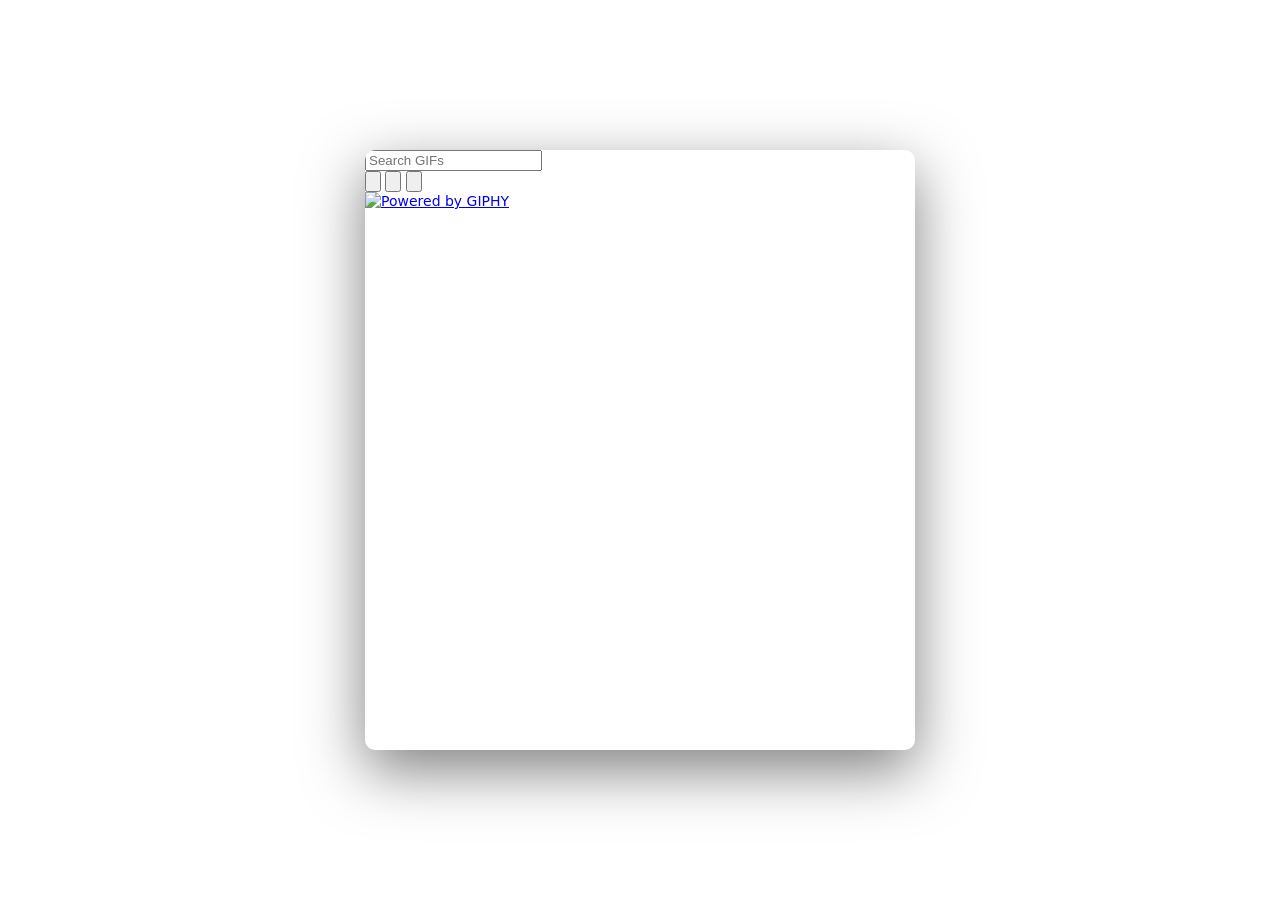
==== server/index.html @ 8c276459 "Serve the popup as a standalone web app at gifgo.app server/index.html mirrors popup.html but runs o" ====
<!DOCTYPE html>
<html>
<head>
    <meta charset="utf-8">
    <meta name="viewport" content="width=device-width, initial-scale=1">
    <title>GifGo</title>
    <link rel="manifest" href="manifest.webmanifest">
    <link rel="stylesheet" href="css/popup.css">
    <style>
        /* Page shell for running the popup UI standalone, outside the
           browser action popup it was designed for. css/popup.css stays
           untouched: its rules still size and color #gifgo-app exactly like
           they size html/body inside the extension, just retargeted here. */
        html, body {
            width: auto;
            height: auto;
            min-height: 100vh;
            margin: 0;
            display: flex;
            align-items: center;
            justify-content: center;
            background: var(--base03);
        }
        #gifgo-app {
            width: 550px;
            height: 600px;
            display: flex;
            flex-direction: column;
            background: var(--base03) url('images/starfield.gif') repeat;
            color: var(--base0);
            font: 14px/1.4 system-ui, sans-serif;
            border-radius: 10px;
            overflow: hidden;
            box-shadow: 0 20px 60px rgba(0, 0, 0, 0.5);
        }
    </style>
    <script src="chrome-shim.js"></script>
    <script type="module" src="js/popup.js"></script>
</head>
<body>
    <div id="gifgo-app">
        <header id="topbar">
            <div id="searchBox">
                <input type="text" id="searchInput" placeholder="Search GIFs" autocomplete="off">
                <button type="button" id="clearSearchButton" title="Clear search" hidden>
                    <svg viewBox="0 0 24 24" fill="none" stroke="currentColor" stroke-width="2" stroke-linecap="round" stroke-linejoin="round"><line x1="18" y1="6" x2="6" y2="18"/><line x1="6" y1="6" x2="18" y2="18"/></svg>
                </button>
            </div>
            <button type="button" id="searchButton" class="icon-btn primary" title="Search">
                <svg viewBox="0 0 24 24" fill="none" stroke="currentColor" stroke-width="2" stroke-linecap="round" stroke-linejoin="round"><circle cx="11" cy="11" r="8"/><line x1="21" y1="21" x2="16.65" y2="16.65"/></svg>
            </button>
            <button type="button" id="favoritesButton" class="icon-btn" title="Favorites">
                <svg viewBox="0 0 24 24" fill="none" stroke="currentColor" stroke-width="2" stroke-linecap="round" stroke-linejoin="round"><path d="M20.84 4.61a5.5 5.5 0 0 0-7.78 0L12 5.67l-1.06-1.06a5.5 5.5 0 0 0-7.78 7.78l1.06 1.06L12 21.23l7.78-7.78 1.06-1.06a5.5 5.5 0 0 0 0-7.78z"/></svg>
            </button>
            <button type="button" id="settingsButton" class="icon-btn" title="Settings">
                <svg viewBox="0 0 24 24" fill="none" stroke="currentColor" stroke-width="2" stroke-linecap="round" stroke-linejoin="round"><line x1="4" y1="21" x2="4" y2="14"/><line x1="4" y1="10" x2="4" y2="3"/><line x1="12" y1="21" x2="12" y2="12"/><line x1="12" y1="8" x2="12" y2="3"/><line x1="20" y1="21" x2="20" y2="16"/><line x1="20" y1="12" x2="20" y2="3"/><line x1="1" y1="14" x2="7" y2="14"/><line x1="9" y1="8" x2="15" y2="8"/><line x1="17" y1="16" x2="23" y2="16"/></svg>
            </button>
        </header>

        <main id="content">
            <div id="results"></div>

            <section id="settingsPanel" hidden>
                <p id="settingsNote" class="note" hidden></p>

                <h2>GIF source</h2>
                <label>Provider
                    <select id="providerSelect">
                        <option value="klipy">Klipy (no key needed)</option>
                        <option value="giphy">Giphy (your own key)</option>
                    </select>
                </label>

                <div id="giphyKeySection">
                    <h2>Giphy API key</h2>
                    <input type="password" id="apiKeyInput" placeholder="Enter your Giphy API key" autocomplete="off">
                    <p class="hint">Get a free key at <a href="https://developers.giphy.com/" target="_blank">developers.giphy.com</a> &rarr; Create an App &rarr; API.</p>
                    <div class="row">
                        <button type="button" id="saveKeyButton" class="btn primary">Save key</button>
                        <button type="button" id="removeKeyButton" class="btn danger">Remove</button>
                        <span id="keyStatus" class="hint"></span>
                    </div>
                </div>

                <h2>Defaults</h2>
                <label>Click-to-copy action
                    <select id="defaultActionSelect">
                        <option value="linkSmall">Copy link (small)</option>
                        <option value="linkBig">Copy link (big)</option>
                        <option value="imageSmall">Copy image (small)</option>
                        <option value="imageBig">Copy image (big)</option>
                    </select>
                </label>
                <label>Results per search
                    <select id="limitSelect">
                        <option value="10">10</option>
                        <option value="20">20</option>
                        <option value="30">30</option>
                        <option value="40">40</option>
                        <option value="50">50</option>
                    </select>
                </label>
                <label>Max rating
                    <select id="ratingSelect">
                        <option value="g">G</option>
                        <option value="pg">PG</option>
                        <option value="pg-13">PG-13</option>
                        <option value="r">R</option>
                    </select>
                </label>
                <label>Close after copying
                    <input type="checkbox" id="autoCloseCheck">
                </label>
                <label>Search as you type
                    <input type="checkbox" id="liveSearchCheck">
                </label>
                <p class="hint">Live search is snappy but hungry: free API keys are rate-limited,
                    and each keystroke pause costs a request.</p>
                <p class="hint">Defaults save automatically and stay on this device. Unlike the
                    Chrome extension, they don't sync across browsers.</p>
            </section>
        </main>

        <footer id="footer">
            <a id="giphyAttribution" href="https://giphy.com/" target="_blank">
                <img src="images/giphy_attribution.gif" alt="Powered by GIPHY">
            </a>
            <a id="klipyAttribution" class="klipy-attribution" href="https://klipy.com/" target="_blank" hidden>Powered by KLIPY</a>
        </footer>
    </div>

    <script>
        if ('serviceWorker' in navigator) navigator.serviceWorker.register('sw.js');
    </script>
</body>
</html>
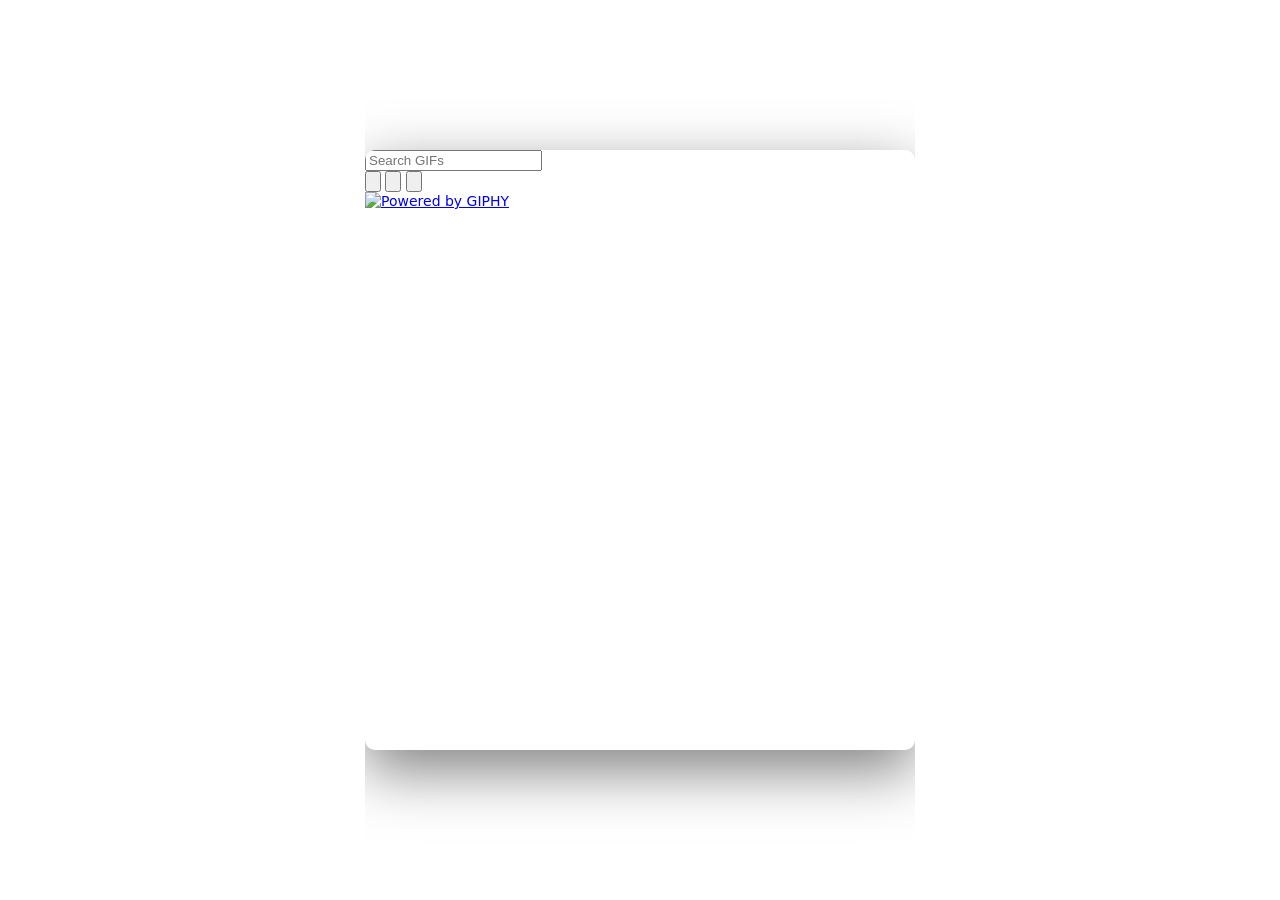
==== commit a1889a51: "Size the PWA window and use Klipy's real attribution badge The web app's fixed 550x600 box was letti" ====
--- a/server/index.html
+++ b/server/index.html
@@ -20,6 +20,14 @@
             align-items: center;
             justify-content: center;
             background: var(--base03);
+            /* #gifgo-app is a fixed 550x600 box. If the window's actual
+               viewport ever ends up shorter than that (a PWA's title bar
+               eats into it in a way the extension popup never has to deal
+               with), overflow here would otherwise draw the browser's
+               default, unstyled scrollbar around the whole page, visibly
+               different from #content's custom one. Clip instead: the
+               resize script below is what actually prevents the mismatch. */
+            overflow: hidden;
         }
         #gifgo-app {
             width: 550px;
@@ -108,7 +116,7 @@
                         <option value="r">R</option>
                     </select>
                 </label>
-                <label>Close after copying
+                <label id="autoCloseRow">Close after copying
                     <input type="checkbox" id="autoCloseCheck">
                 </label>
                 <label>Search as you type
@@ -125,11 +133,25 @@
             <a id="giphyAttribution" href="https://giphy.com/" target="_blank">
                 <img src="images/giphy_attribution.gif" alt="Powered by GIPHY">
             </a>
-            <a id="klipyAttribution" class="klipy-attribution" href="https://klipy.com/" target="_blank" hidden>Powered by KLIPY</a>
+            <a id="klipyAttribution" href="https://klipy.com/" target="_blank" hidden>
+                <img src="images/klipy_attribution.png" alt="Powered by KLIPY">
+            </a>
         </footer>
     </div>
 
     <script>
+        // Only in the installed PWA (never a regular tab, where resizeTo is
+        // blocked anyway): size the window so its content viewport is
+        // exactly 550x600, the fixed size the whole UI assumes. resizeTo
+        // sets the outer window size including its title bar, so measure
+        // that overhead (outerHeight - innerHeight, same idea for width)
+        // and add it in, rather than sizing the window itself to 550x600
+        // and leaving the actual content area short.
+        if (window.matchMedia('(display-mode: standalone)').matches) {
+            const chromeWidth = window.outerWidth - window.innerWidth;
+            const chromeHeight = window.outerHeight - window.innerHeight;
+            window.resizeTo(550 + chromeWidth, 600 + chromeHeight);
+        }
         if ('serviceWorker' in navigator) navigator.serviceWorker.register('sw.js');
     </script>
 </body>
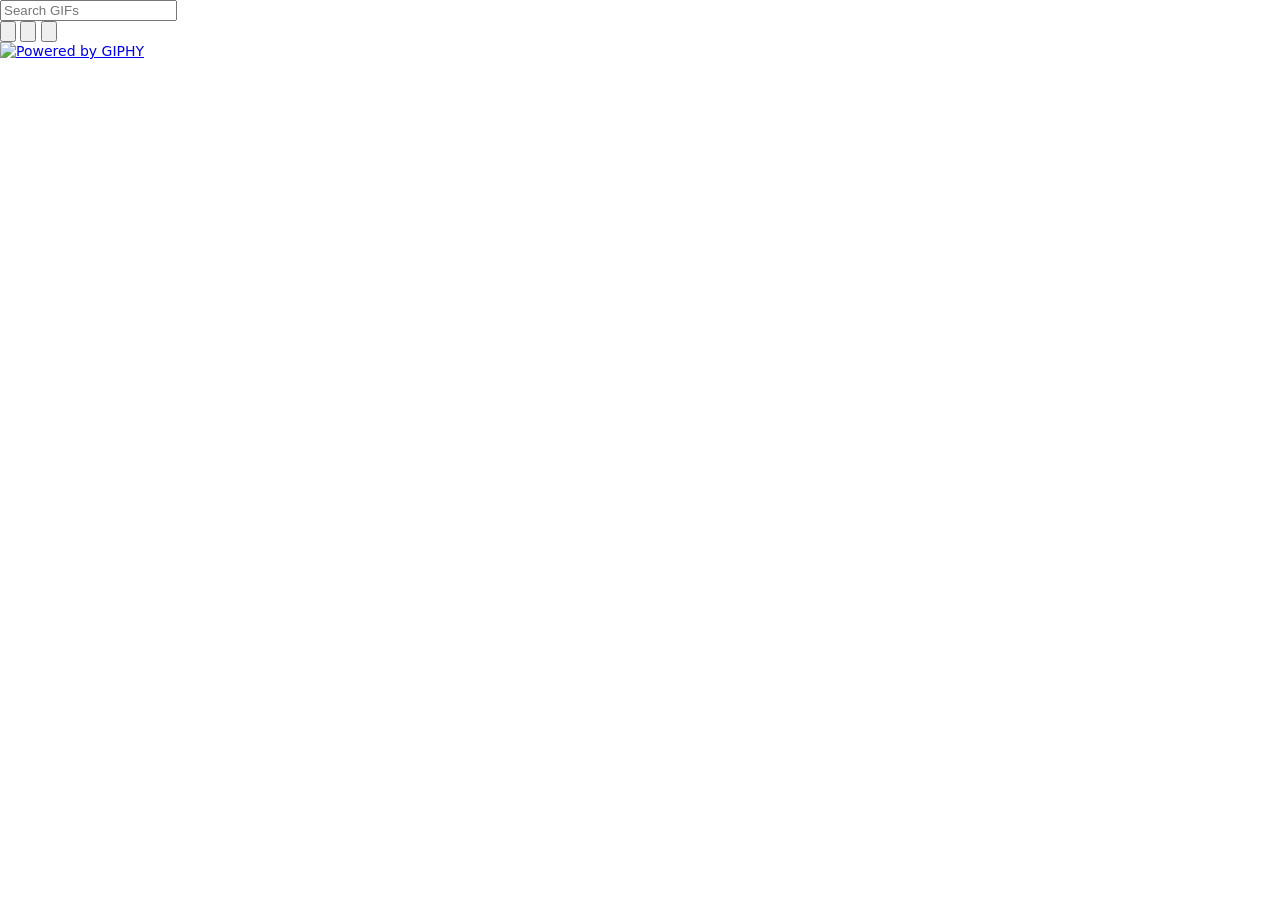
==== commit 515cc131: "Let the web app fill its window instead of sitting in a card The standalone shell wrapped the UI in " ====
--- a/server/index.html
+++ b/server/index.html
@@ -9,37 +9,32 @@
     <style>
         /* Page shell for running the popup UI standalone, outside the
            browser action popup it was designed for. css/popup.css stays
-           untouched: its rules still size and color #gifgo-app exactly like
-           they size html/body inside the extension, just retargeted here. */
+           untouched: #gifgo-app takes exactly the rules that file gives
+           html/body inside the extension, sized to the window rather than
+           to a fixed 550x600, so the starfield and the top bar extend to
+           whatever size the window is instead of sitting in a letterbox.
+           No border-radius and no box-shadow on purpose: #topbar rounds its
+           own bottom corners, and rounding this box on top of that squared
+           off the wrong end of it. */
         html, body {
-            width: auto;
-            height: auto;
-            min-height: 100vh;
+            width: 100%;
+            height: 100%;
             margin: 0;
-            display: flex;
-            align-items: center;
-            justify-content: center;
-            background: var(--base03);
-            /* #gifgo-app is a fixed 550x600 box. If the window's actual
-               viewport ever ends up shorter than that (a PWA's title bar
-               eats into it in a way the extension popup never has to deal
-               with), overflow here would otherwise draw the browser's
-               default, unstyled scrollbar around the whole page, visibly
-               different from #content's custom one. Clip instead: the
-               resize script below is what actually prevents the mismatch. */
+            /* Nothing here should ever scroll: #content is the scroller and
+               it draws the custom magenta scrollbar. Without this, anything
+               overflowing the window gets the browser's own default
+               scrollbar around the whole page, which reads as a completely
+               different control. */
             overflow: hidden;
         }
         #gifgo-app {
-            width: 550px;
-            height: 600px;
+            width: 100%;
+            height: 100%;
             display: flex;
             flex-direction: column;
             background: var(--base03) url('images/starfield.gif') repeat;
             color: var(--base0);
             font: 14px/1.4 system-ui, sans-serif;
-            border-radius: 10px;
-            overflow: hidden;
-            box-shadow: 0 20px 60px rgba(0, 0, 0, 0.5);
         }
     </style>
     <script src="chrome-shim.js"></script>
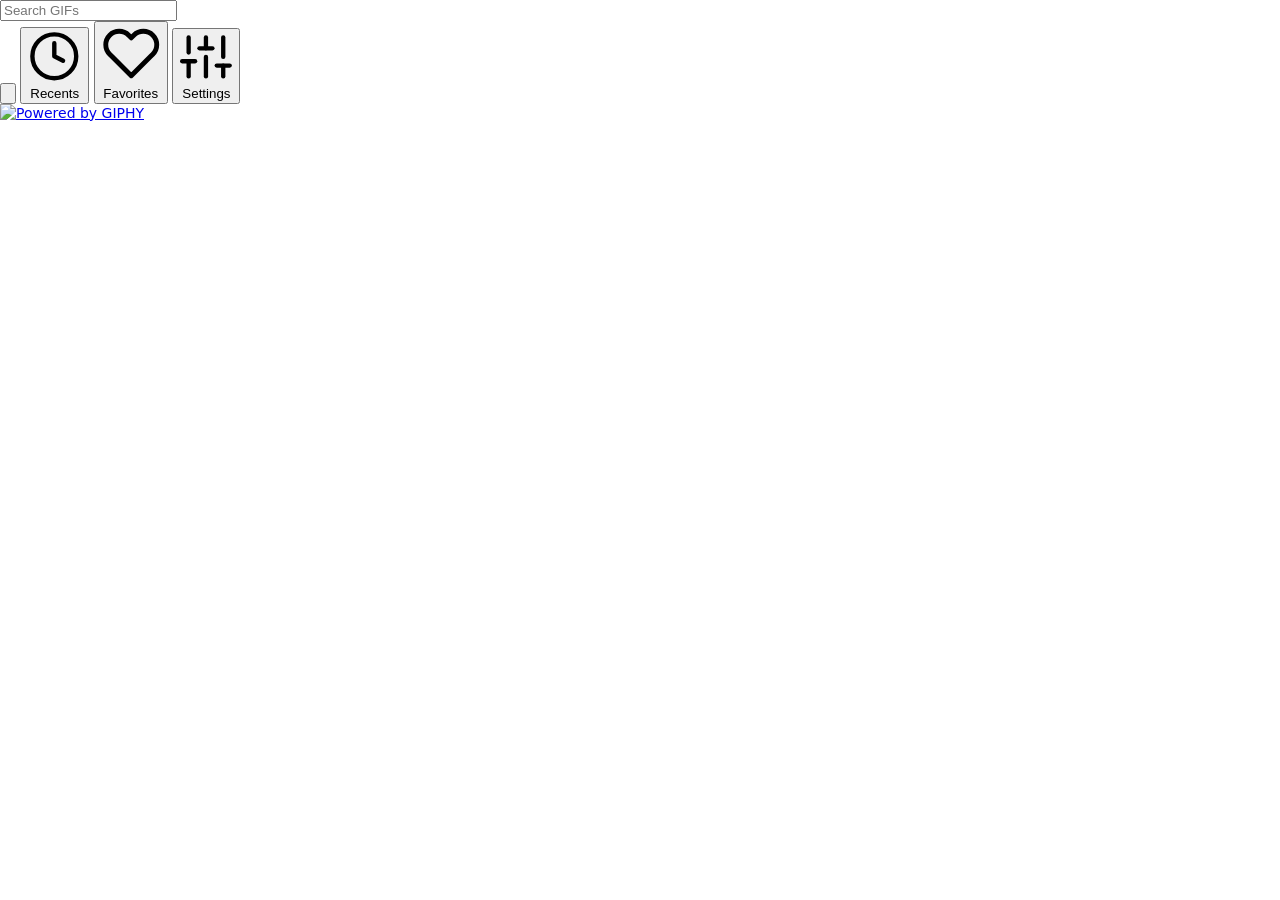
==== commit 695600ab: "Default to Klipy, add a Recents button, open the PWA bigger Klipy needs no key, so a new install can" ====
--- a/server/index.html
+++ b/server/index.html
@@ -52,11 +52,17 @@
             <button type="button" id="searchButton" class="icon-btn primary" title="Search">
                 <svg viewBox="0 0 24 24" fill="none" stroke="currentColor" stroke-width="2" stroke-linecap="round" stroke-linejoin="round"><circle cx="11" cy="11" r="8"/><line x1="21" y1="21" x2="16.65" y2="16.65"/></svg>
             </button>
+            <button type="button" id="recentsButton" class="icon-btn" title="Recent copies">
+                <svg viewBox="0 0 24 24" fill="none" stroke="currentColor" stroke-width="2" stroke-linecap="round" stroke-linejoin="round"><circle cx="12" cy="12" r="10"/><polyline points="12 6 12 12 16 14"/></svg>
+                <span class="btn-label">Recents</span>
+            </button>
             <button type="button" id="favoritesButton" class="icon-btn" title="Favorites">
                 <svg viewBox="0 0 24 24" fill="none" stroke="currentColor" stroke-width="2" stroke-linecap="round" stroke-linejoin="round"><path d="M20.84 4.61a5.5 5.5 0 0 0-7.78 0L12 5.67l-1.06-1.06a5.5 5.5 0 0 0-7.78 7.78l1.06 1.06L12 21.23l7.78-7.78 1.06-1.06a5.5 5.5 0 0 0 0-7.78z"/></svg>
+                <span class="btn-label">Favorites</span>
             </button>
             <button type="button" id="settingsButton" class="icon-btn" title="Settings">
                 <svg viewBox="0 0 24 24" fill="none" stroke="currentColor" stroke-width="2" stroke-linecap="round" stroke-linejoin="round"><line x1="4" y1="21" x2="4" y2="14"/><line x1="4" y1="10" x2="4" y2="3"/><line x1="12" y1="21" x2="12" y2="12"/><line x1="12" y1="8" x2="12" y2="3"/><line x1="20" y1="21" x2="20" y2="16"/><line x1="20" y1="12" x2="20" y2="3"/><line x1="1" y1="14" x2="7" y2="14"/><line x1="9" y1="8" x2="15" y2="8"/><line x1="17" y1="16" x2="23" y2="16"/></svg>
+                <span class="btn-label">Settings</span>
             </button>
         </header>
 
@@ -136,16 +142,20 @@
 
     <script>
         // Only in the installed PWA (never a regular tab, where resizeTo is
-        // blocked anyway): size the window so its content viewport is
-        // exactly 550x600, the fixed size the whole UI assumes. resizeTo
-        // sets the outer window size including its title bar, so measure
-        // that overhead (outerHeight - innerHeight, same idea for width)
-        // and add it in, rather than sizing the window itself to 550x600
-        // and leaving the actual content area short.
+        // blocked anyway): open at a size worth having its own window for,
+        // rather than mimicking the 550px browser popup. 730 is what
+        // columnsFor() in popup.js needs to lay out four columns (it wants
+        // 690px of usable width, and the scrollbar gutter plus the content
+        // padding eat 28 of it); anything from 718 to 892 lands on four, so
+        // this is not on a knife edge. resizeTo sets the OUTER size including
+        // the title bar, so the chrome overhead is measured and added rather
+        // than eaten out of the content area. Only the first launch really
+        // takes: once the window is resized by hand the browser remembers
+        // that instead, which is the behavior you want.
         if (window.matchMedia('(display-mode: standalone)').matches) {
             const chromeWidth = window.outerWidth - window.innerWidth;
             const chromeHeight = window.outerHeight - window.innerHeight;
-            window.resizeTo(550 + chromeWidth, 600 + chromeHeight);
+            window.resizeTo(730 + chromeWidth, 750 + chromeHeight);
         }
         if ('serviceWorker' in navigator) navigator.serviceWorker.register('sw.js');
     </script>
